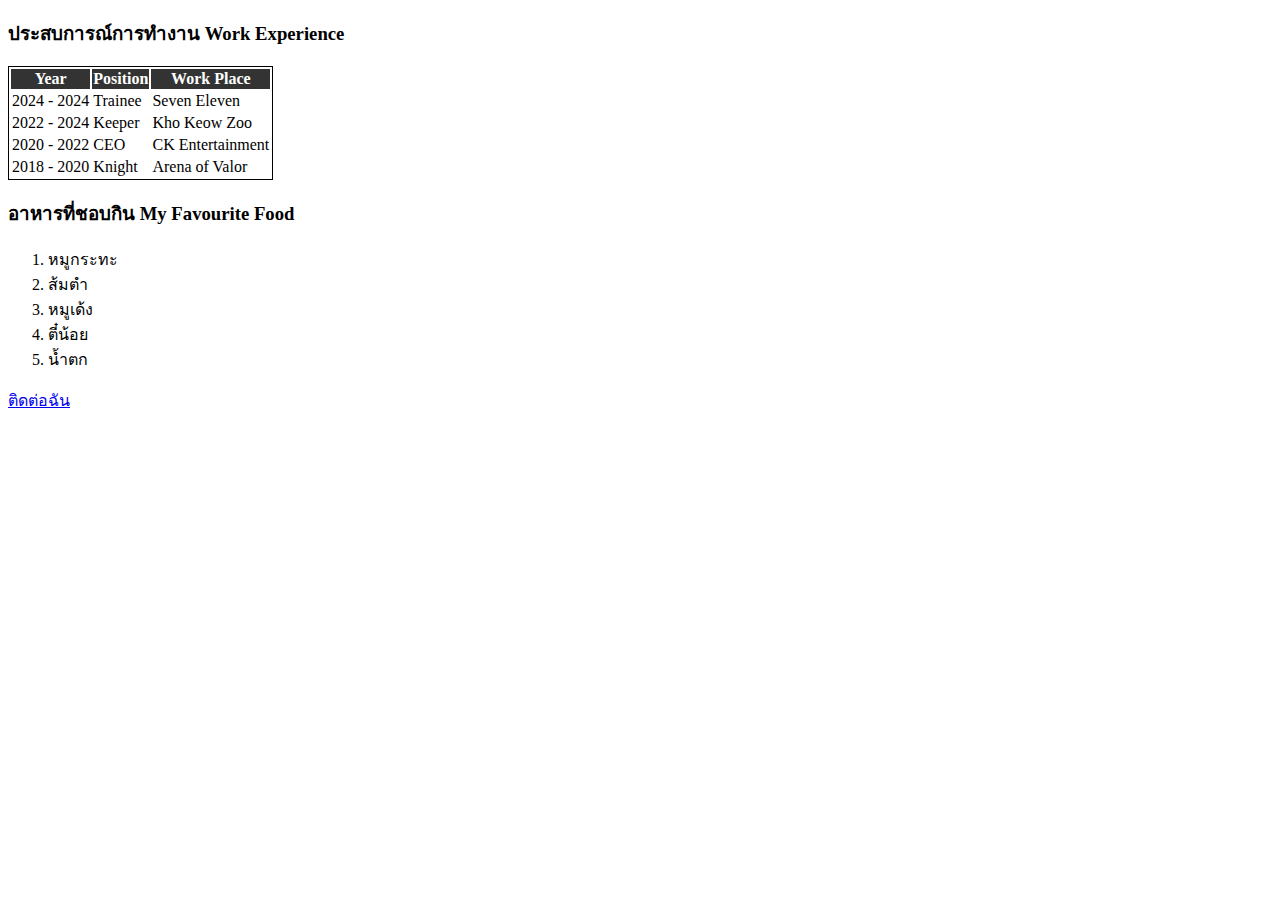
==== index.html @ 09c773a8 "Add files via upload" ====
<!DOCTYPE html>
<html lang="en">
<head>
    <meta charset="UTF-8">
    <meta name="viewport" content="width=device-width, initial-scale=1.0">
    <title>My Page</title>
</head>
<body>

    <h3>ประสบการณ์การทำงาน Work Experience</h3>
    <!-- <ul>
        <li>2024 - 2024 Trainee, Seven Eleven</li>
        <li>2022 - 2024 Keeper, Kho Keow Zoo</li>
        <li>2020 - 2022 CEO, CK Entertainment</li>
        <li>2018 - 2020 Knight, Arena of Valor </li>
    </ul> -->
    <table style="border: 1px solid black;">
        <thead style="background-color: #333; color: #fff;">
            <tr>
                <th>Year</th>
                <th>Position</th>
                <th>Work Place</th>
            </tr>
        </thead>
        <tr>
            <td>2024 - 2024</td>
            <td>Trainee</td>
            <td>Seven Eleven</td>
        </tr>
        <tr>
            <td>2022 - 2024</td>
            <td>Keeper</td>
            <td>Kho Keow Zoo</td>
        </tr>
        <tr>
            <td>2020 - 2022</td>
            <td>CEO</td>
            <td>CK Entertainment</td>
        </tr>
        <tr>
            <td>2018 - 2020</td>
            <td>Knight</td>
            <td>Arena of Valor</td>
        </tr>
    </table>

    <h3>อาหารที่ชอบกิน My Favourite Food</h3>
    <ol>
        <li>หมูกระทะ</li>
        <li>ส้มตำ</li>
        <li>หมูเด้ง</li>
        <li>ตี๋น้อย</li>
        <li>น้ำตก</li>
    </ol>
    
    <a href="contact.html">ติดต่อฉัน</a>
</body>
</html>
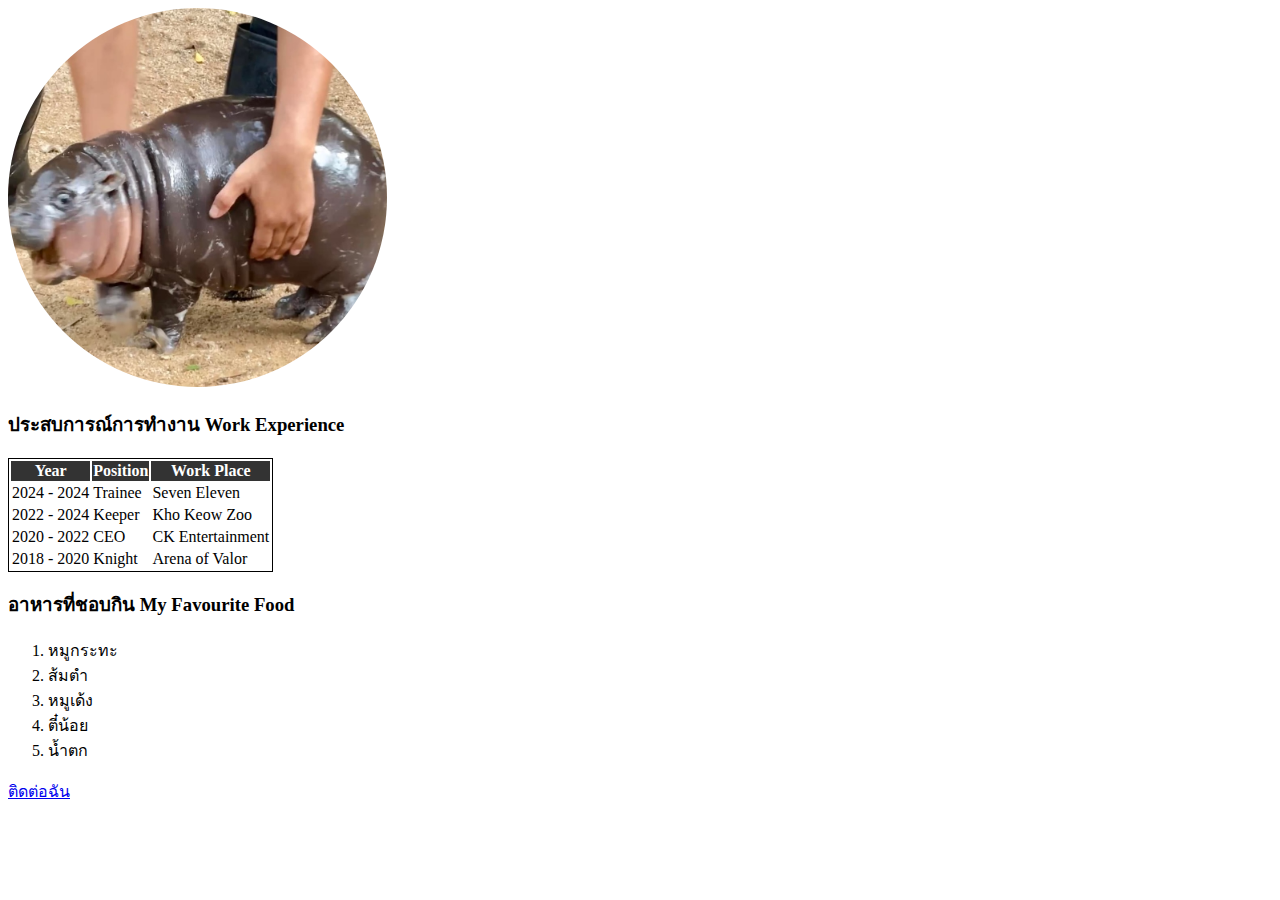
==== commit dfc0326c: "add Moo Deng" ====
--- a/index.html
+++ b/index.html
@@ -4,8 +4,11 @@
     <meta charset="UTF-8">
     <meta name="viewport" content="width=device-width, initial-scale=1.0">
     <title>My Page</title>
+    <link rel="stylesheet" href="style.css">
 </head>
 <body>
+
+    <img src="หมูเด้ง.jpg" alt="Bouncy Pork Meatball">
 
     <h3>ประสบการณ์การทำงาน Work Experience</h3>
     <!-- <ul>
--- a/style.css
+++ b/style.css
@@ -0,0 +1,5 @@
+img {
+    border-radius: 50%;
+    width: 30%;
+}
+  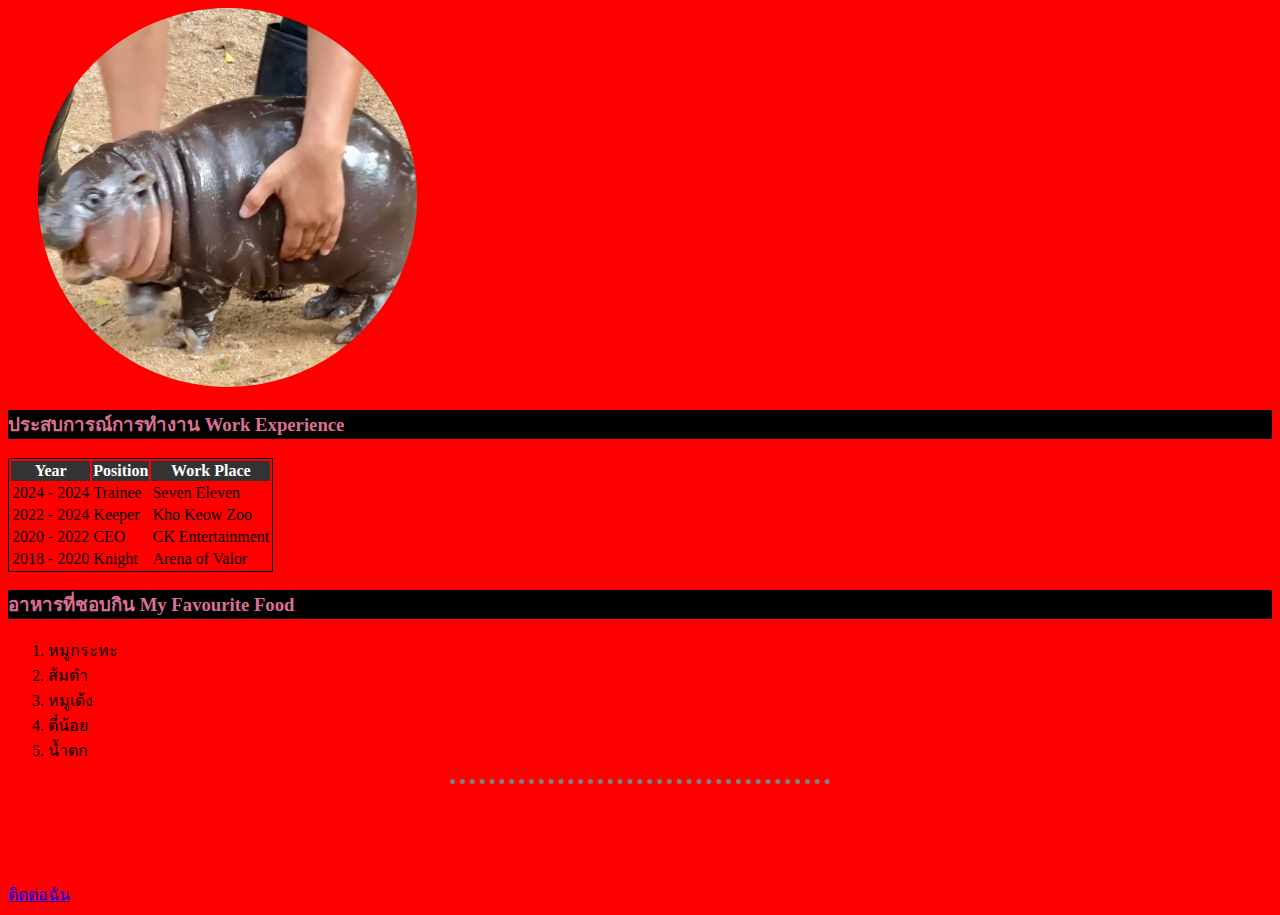
==== commit 517629fd: "Apply CSS" ====
--- a/index.html
+++ b/index.html
@@ -5,8 +5,18 @@
     <meta name="viewport" content="width=device-width, initial-scale=1.0">
     <title>My Page</title>
     <link rel="stylesheet" href="style.css">
+    <style>
+        body {
+            background-color: #f200ff;
+        }
+/*     
+        hr {
+            background-color: white;
+        } */
+    </style>
+
 </head>
-<body>
+<body style="background-color: red;">
 
     <img src="หมูเด้ง.jpg" alt="Bouncy Pork Meatball">
 
@@ -55,6 +65,11 @@
         <li>ตี๋น้อย</li>
         <li>น้ำตก</li>
     </ol>
+
+    <hr>
+
+    <p>หมูเด้งเป็นอาหารที่อร่อย มีประโยชน์</p>
+    <p>สวนสัตว์แปลกเขาเขียว ตั้งอยู่ในจังหวัดชลบุรี</p>
     
     <a href="contact.html">ติดต่อฉัน</a>
 </body>
--- a/style.css
+++ b/style.css
@@ -1,5 +1,28 @@
 img {
     border-radius: 50%;
     width: 30%;
+    margin-left: 30px;
+    
 }
-  +body {
+    background-color:blue;
+}
+
+p {
+    color: red;
+}
+
+h3 {
+    color: palevioletred;
+    background-color: black;
+}
+
+hr {
+    /* background-color: white; */
+    border-style: dotted none none;
+    /* height: 2px; */
+    width: 30%;
+    border-color: grey;
+    border-width:5px;
+  
+}